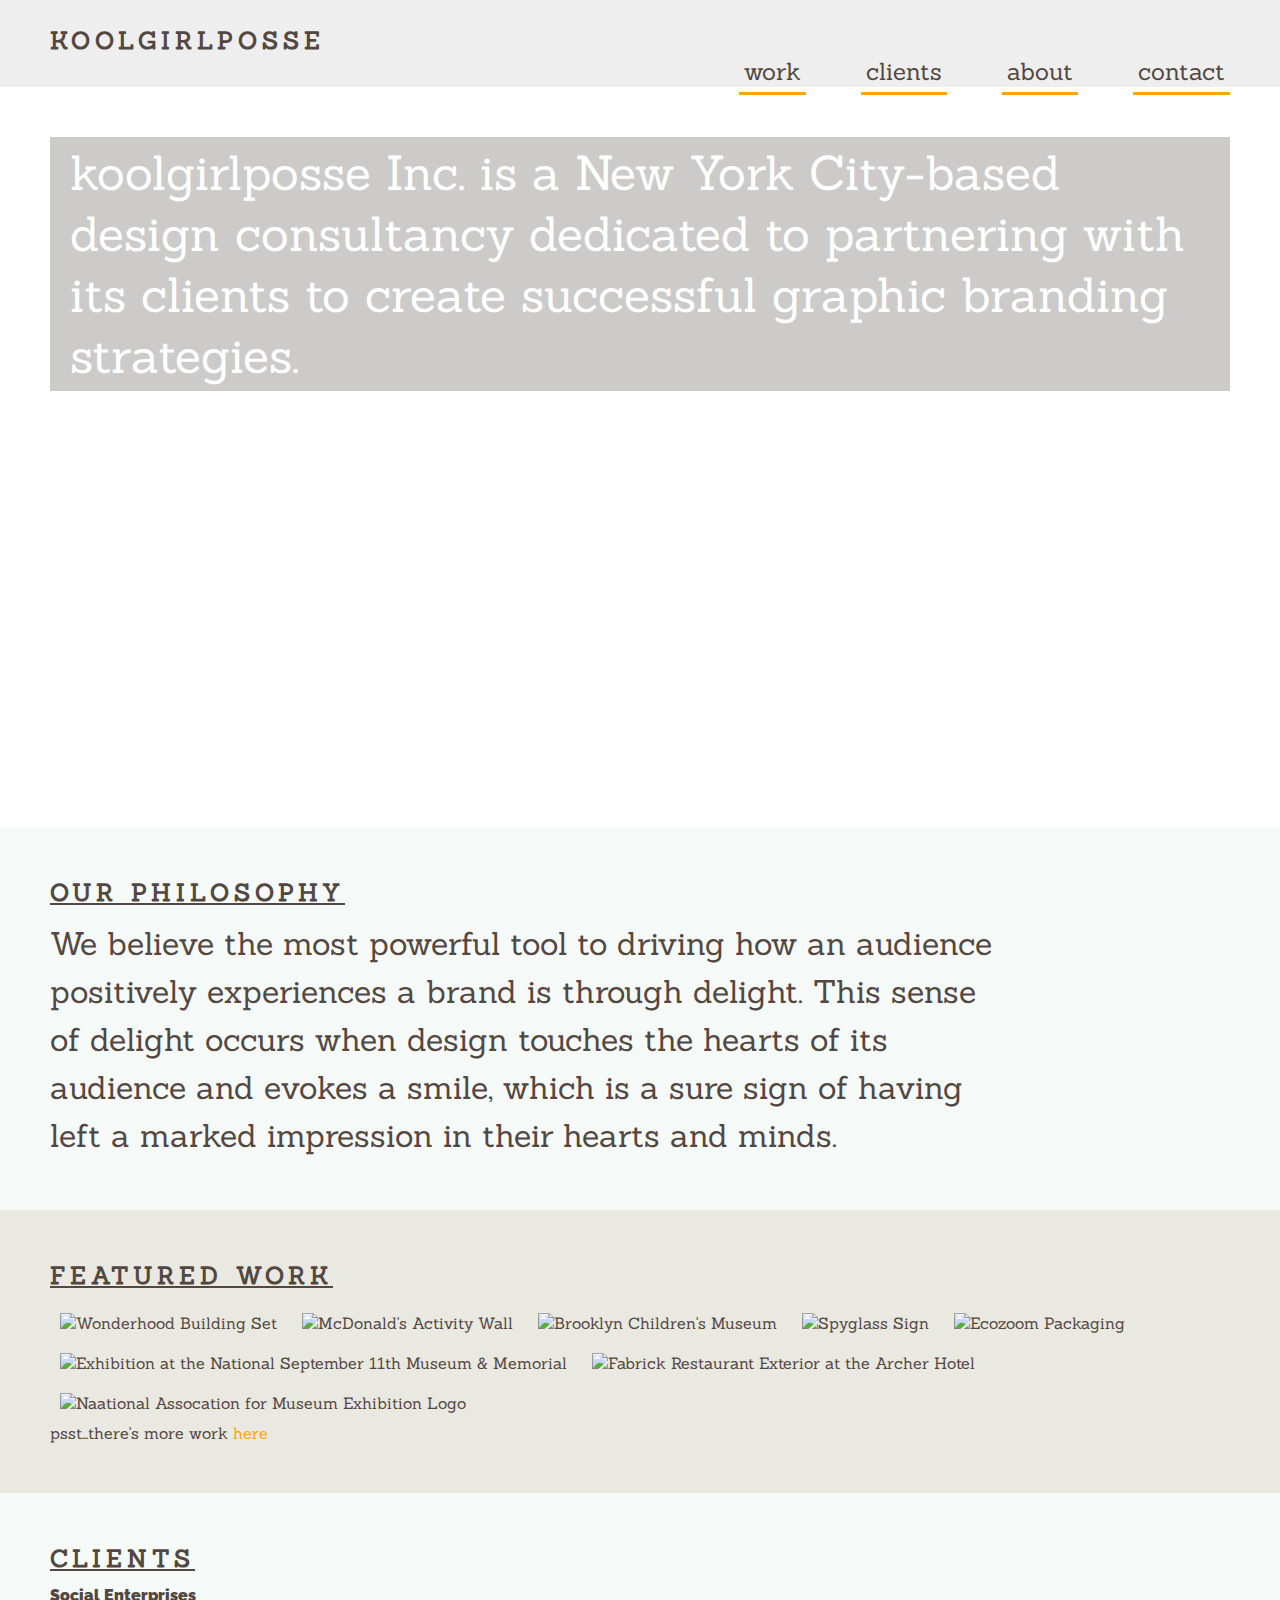
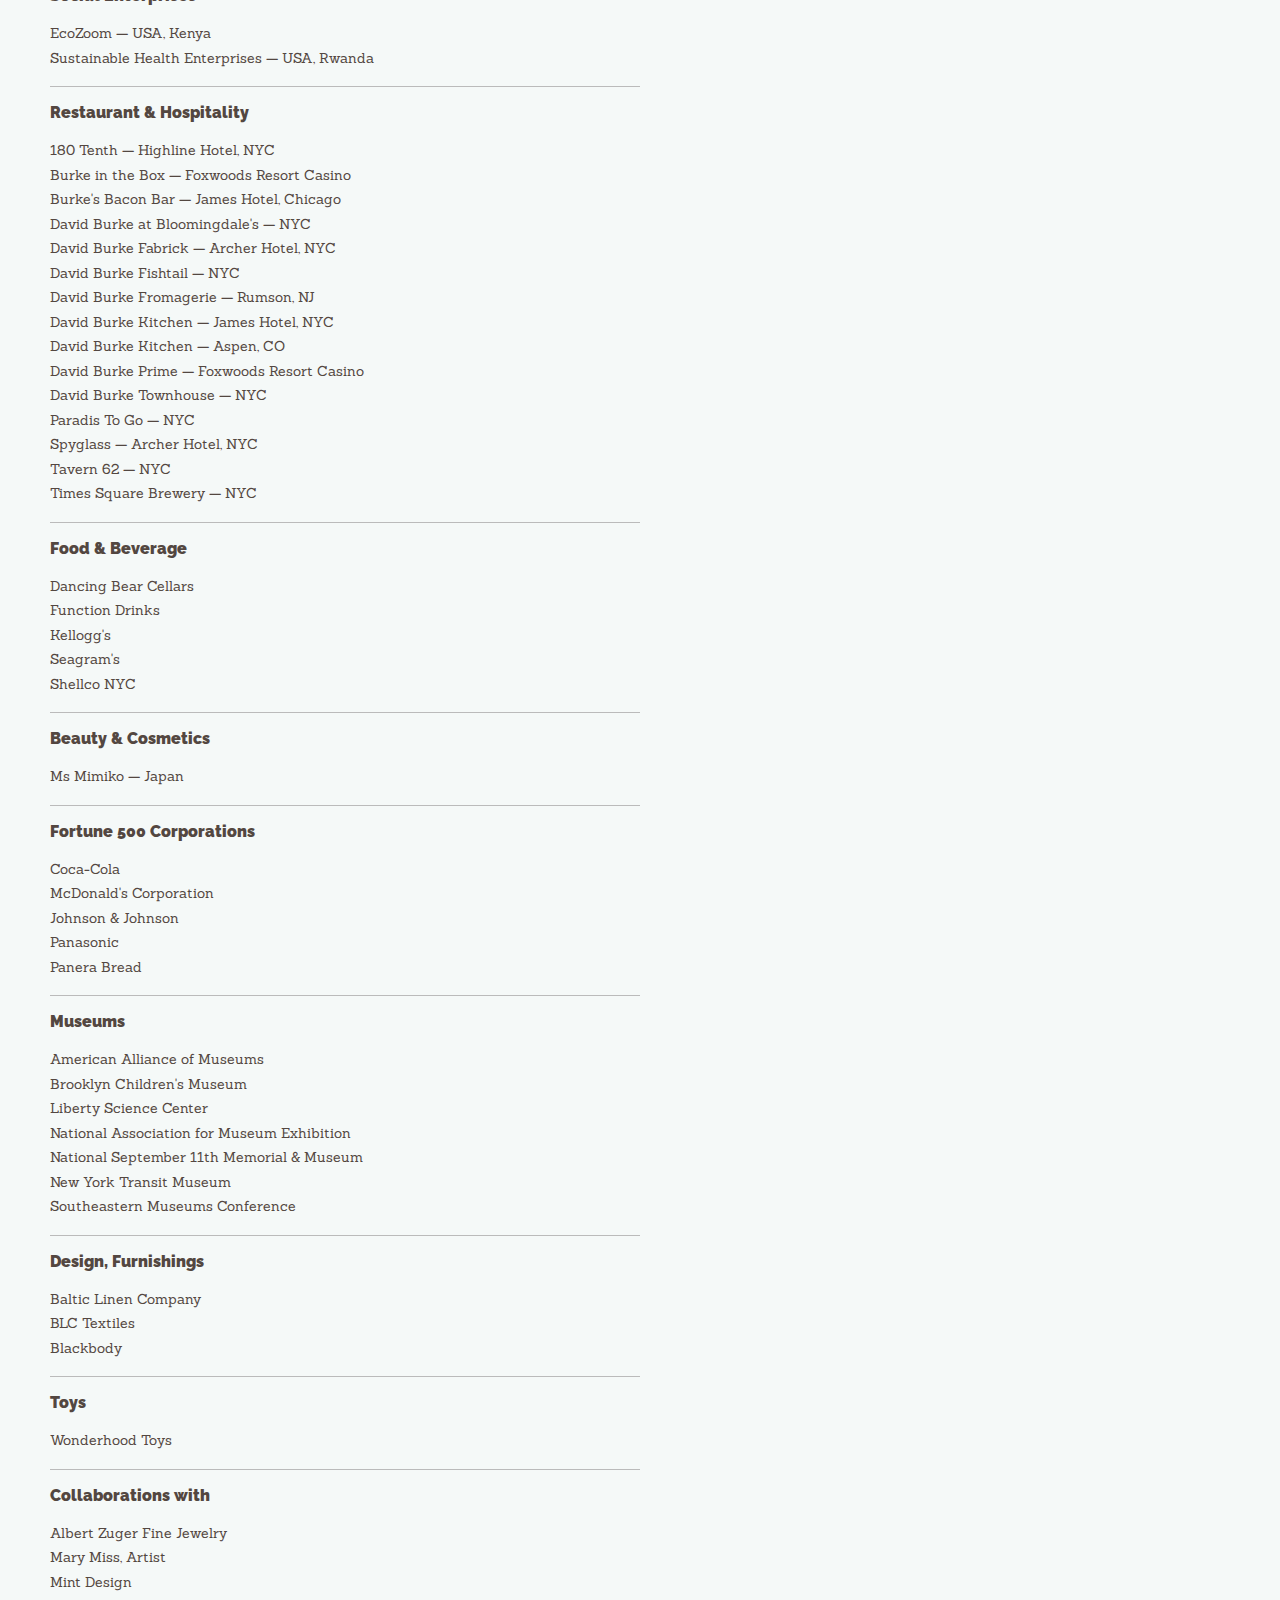
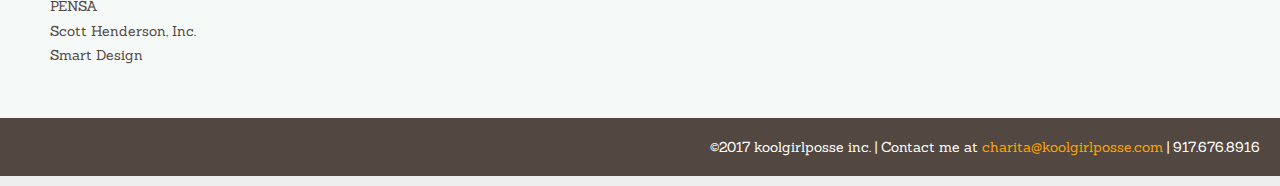
==== unit_4/index.html @ 635bf7ba "Unit Four Upload" ====
<!DOCTYPE html>
<html>

	<head>
		<link rel="stylesheet" type="text/css" href="css/style.css">
		<title>koolgirlposse, a graphic design consultancy</title>
	</head>

	<body>
		<header>
			<p id="logotype">KOOLGIRLPOSSE</p>
			<nav>
				<a href="#">work</a>
				<a href="#">clients</a>
				<a href="#">about</a>
				<a href="#">contact</a>
			</nav>
		</header>

		<section id="hero">
			<h1>koolgirlposse Inc. is a New York City-based design consultancy dedicated to partnering with its clients to create successful graphic branding strategies.</h1>
		</section>

		<section class="wordbg">
			<h2> Our Philosophy</h2>
			<p class="message">We believe the most powerful tool to driving how an audience positively experiences a brand is through delight. This sense of delight occurs when design touches the hearts of its audience and evokes a smile, which is a sure sign of having left a marked impression in their hearts and minds.</p>
		</section>

		<section class="imagebg">
			<h2>Featured Work</h2>
			<img src="http://www.koolgirlposse.com/wp-content/uploads/2017/10/Wonderhood_PetPlace_Back-1024x682.jpg" alt="Wonderhood Building Set" title="Wonderhood Pet Place" class="thumb">
			<img src="http://www.koolgirlposse.com/wp-content/uploads/2015/04/MCD_ActivityWall_FeaturedImage-220x170.jpg" alt="McDonald's Activity Wall" title="McDonald's Activity Wall" class="thumb">
			<img src="http://www.koolgirlposse.com/wp-content/uploads/2015/04/BCM_Title-220x170.jpg" alt="Brooklyn Children's Museum" title="World Brooklyn at the Brooklyn Children's Museum" class="thumb">
			<img src="http://www.koolgirlposse.com/wp-content/uploads/2015/04/Spyglass_FeaturedImage_Sign-220x170.jpg" alt="Spyglass Sign" title="Spyglass at the Archer Hotel" class="thumb">
			<img src="http://www.koolgirlposse.com/wp-content/uploads/2015/04/EcoZoom_FeaturedImage-220x170.jpg" class="thumb" alt="Ecozoom Packaging" title="Ecozoom Branding & Packaging">
			<img src="http://www.koolgirlposse.com/wp-content/uploads/2017/10/JL_HE3EXIT_02-220x170.jpg" class="thumb" alt="Exhibition at the National September 11th Museum & Memorial" title="National September 11th Museum & Memorial">
			<img src="http://www.koolgirlposse.com/wp-content/uploads/2015/04/FabrickFacade-220x170.jpg" class="thumb" alt="Fabrick Restaurant Exterior at the Archer Hotel" title="Fabrick at the Archer Hotel">
			<img src="http://www.koolgirlposse.com/wp-content/uploads/2017/10/NAME_LogoLockup-220x170.png" class="thumb" alt="Naational Assocation for Museum Exhibition Logo" title="NAME Logo">
			<p>psst...there's more work <a href="#">here</a></p>
		</section>	

		<section class="wordbg">
			<h2>Clients</h2>
			<h3>Social Enterprises</h3>
			<li>EcoZoom &#8212; USA, Kenya</li>
			<li>Sustainable Health Enterprises &#8212; USA, Rwanda</li>
			<hr>
			<h3>Restaurant & Hospitality</h3>
			<li>180 Tenth &#8212; Highline Hotel, NYC</li>
			<li>Burke in the Box &#8212; Foxwoods Resort Casino</li>
			<li>Burke's Bacon Bar &#8212; James Hotel, Chicago</li>
			<li>David Burke at Bloomingdale's &#8212; NYC</li>
			<li>David Burke Fabrick &#8212; Archer Hotel, NYC</li>
			<li>David Burke Fishtail &#8212; NYC</li>
			<li>David Burke Fromagerie &#8212; Rumson, NJ</li>
			<li>David Burke Kitchen &#8212; James Hotel, NYC</li>
			<li>David Burke Kitchen &#8212; Aspen, CO</li>
			<li>David Burke Prime &#8212; Foxwoods Resort Casino</li>
			<li>David Burke Townhouse &#8212; NYC</li>
			<li>Paradis To Go &#8212; NYC</li>
			<li>Spyglass &#8212; Archer Hotel, NYC</li>
			<li>Tavern 62 &#8212; NYC</li>
			<li>Times Square Brewery &#8212; NYC</li>
			<hr>
			<h3>Food & Beverage</h3>
			<li>Dancing Bear Cellars</li>
			<li>Function Drinks</li>
			<li>Kellogg's</li>
			<li>Seagram's</li>
			<li>Shellco NYC</li>
			<hr>
			<h3>Beauty & Cosmetics</h3>
			<li>Ms Mimiko &#8212; Japan</li>
			<hr>
			<h3>Fortune 500 Corporations</h3>
			<li>Coca-Cola</li>
			<li>McDonald's Corporation</li>
			<li>Johnson & Johnson</li>
			<li>Panasonic</li>
			<li>Panera Bread</li>
			<hr>
			<h3>Museums</h3>
			<li>American Alliance of Museums</li>
			<li>Brooklyn Children's Museum</li>
			<li>Liberty Science Center</li>
			<li>National Association for Museum Exhibition</li>
			<li>National September 11th Memorial & Museum</li>
			<li>New York Transit Museum</li>
			<li>Southeastern Museums Conference</li>
			<hr>
			<h3>Design, Furnishings</h3>
			<li>Baltic Linen Company</li>
			<li>BLC Textiles</li>
			<li>Blackbody</li>
			<hr>
			<h3>Toys</h3>
			<li>Wonderhood Toys</li>
			<hr>
			<h3>Collaborations with</h3>
			<li>Albert Zuger Fine Jewelry</li>
			<li>Mary Miss, Artist</li>
			<li>Mint Design</li>
			<li>PENSA</li>
			<li>Scott Henderson, Inc.</li>
			<li>Smart Design</li>
		</section>

		<footer>
			©2017 koolgirlposse inc. | Contact me at <a href="mailto:charita@koolgirlposse.com?subject=Hello">charita@koolgirlposse.com</a> | 917.676.8916
		</footer>		

	</body>
</html>
---- unit_4/css/style.css ----
@import url('https://fonts.googleapis.com/css?family=Sanchez');
@import url('https://fonts.googleapis.com/css?family=Nunito+Sans');
@import url('https://fonts.googleapis.com/css?family=Raleway');



* {
	padding: 0;
	margin: 0;
}

body {
	font-family: 'Sanchez', serif;
	font-size: 16px;
	color: #534741;
	background-color: #eeeeee;
}

header {
	margin-left: 50px;
	margin-top: 25px;
}

nav {
	text-align: right;

}

nav a {
	color: #534741;
	margin-right: 50px;
	font-size: 1.5em;
	text-transform: lowercase;
	padding: 5px;
/*	background-color: white;
*/	border-bottom: 3px solid orange;
}

a {
	text-decoration: none;
	color: orange;
}	

section {
	padding: 50px;
}

footer {
	background-color: #534741;
	padding: 20px;
	margin-bottom: 10px;
	color: #fff;
	font-weight: 200;
	font-size: 14px;
	text-align: right;
}

h1 {
/*	header overlay on image*/
	font-size: 3em;
	color: white;
	font-weight: 100;
	background-color: rgba(53,47,41,.25);
	text-align: left;
	padding: 5px 20px;
}

h2 {
/*	underlined subheads*/
	font-family: 'Sanchez', serif;
	font-size: 1.5em;
	font-weight: 900;
	text-transform: uppercase;
	text-decoration: underline;
	letter-spacing: 5px;/*
	border-bottom: 5px solid #000;*/
	margin-bottom: 12px;
}

h3 {
/*	client categories*/
	font-family: 'Raleway', sans-serif;
	font-size: 1em;
	font-weight: 900;
	padding-bottom: 1em;
}

li {
	font-size: 14px;
	list-style: none;
	line-height: 1.75em;
}

hr {
	width: 50%;
	border: none;
	height: 1px;
	background-color: #bbb;
	margin: 1em 0;
}

#logotype {
	font-size: 1.5em;
	font-weight: 900;
	letter-spacing: 5px;
}

#hero {
	background: url(http://www.koolgirlposse.com/wp-content/uploads/2017/10/Wonderhood_PetPlace_Back-1024x682.jpg) no-repeat center center scroll;
	background-size: 100%;
	height: 40em;
	background-color: #fff;
}

.message {
	font-size: 2em;
	font-weight: 100;
	line-height: 1.5em;
	width: 30em ;
}

.wordbg {
	background-color: #F5F9F8;
}

.imagebg {
	background-color: #E9E8E1;
}

.thumb {
	width: 200px;
	height: 200px;
	margin: 10px;
}
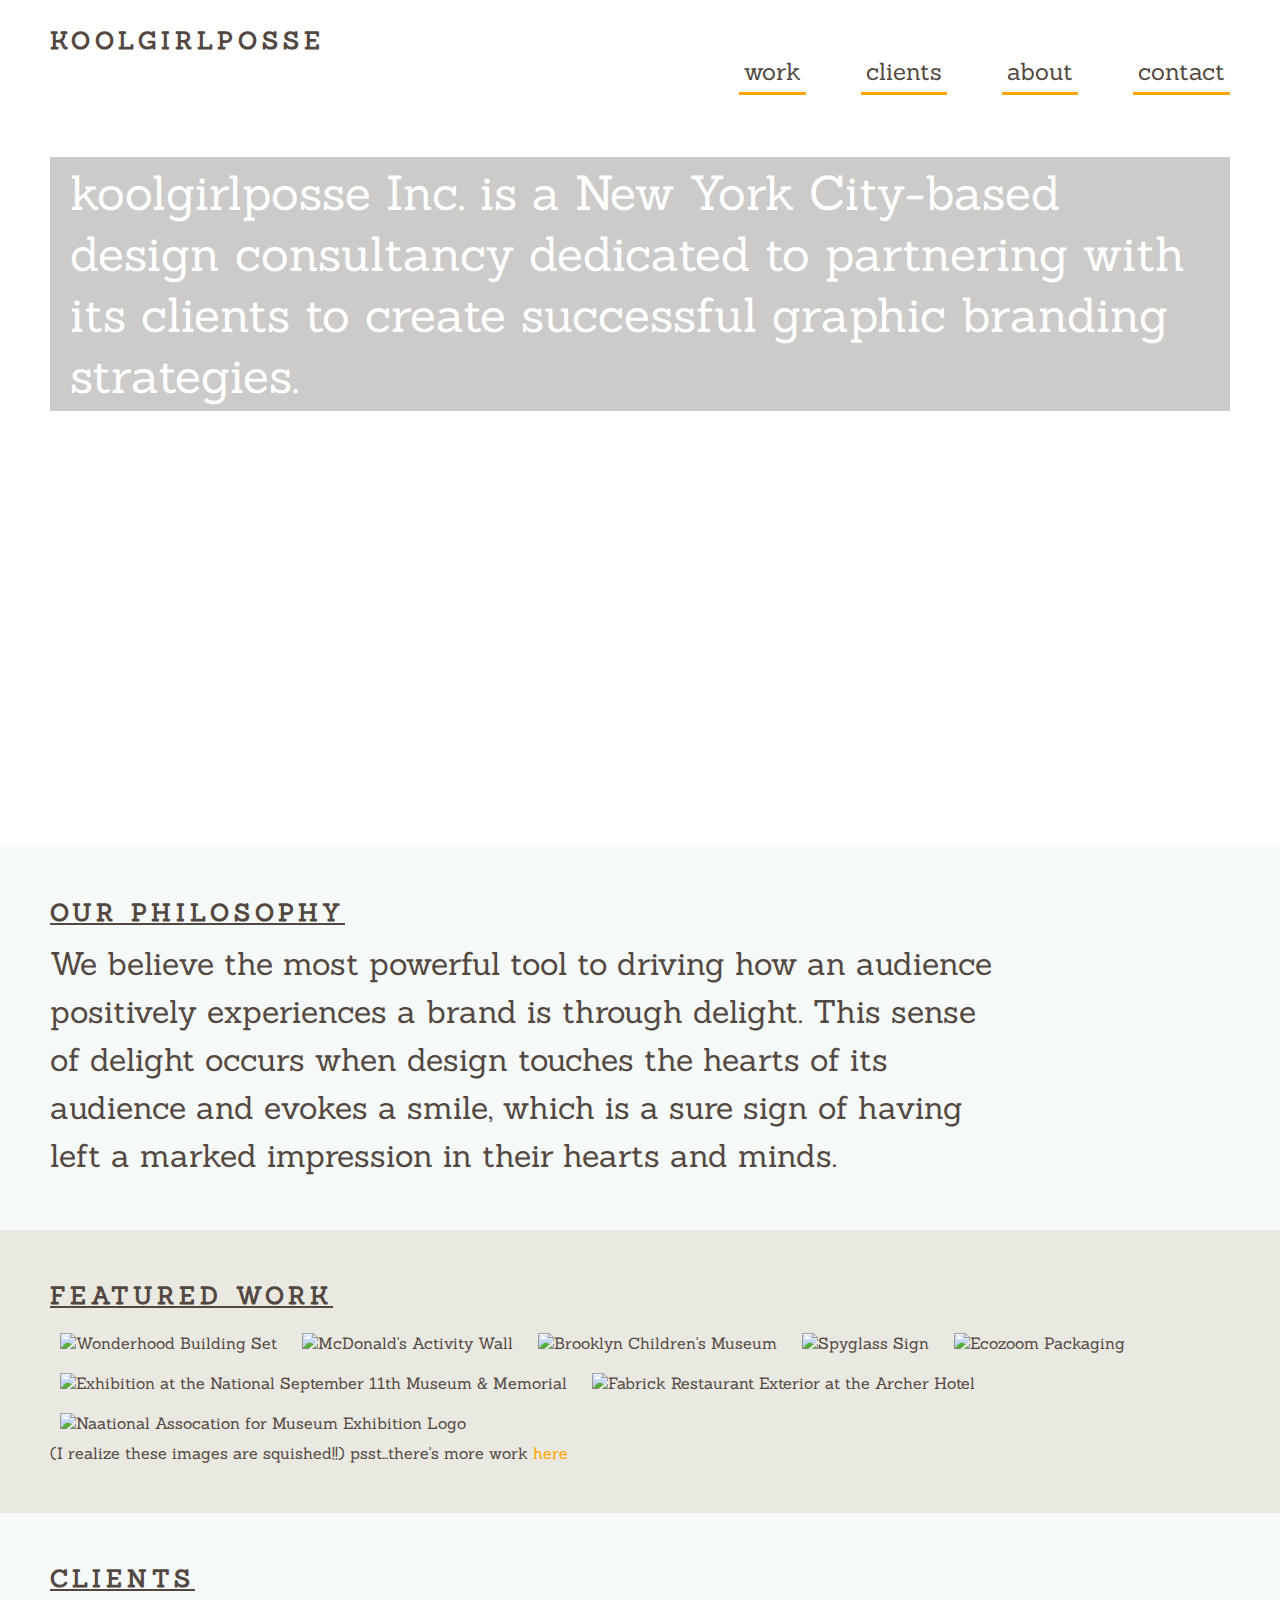
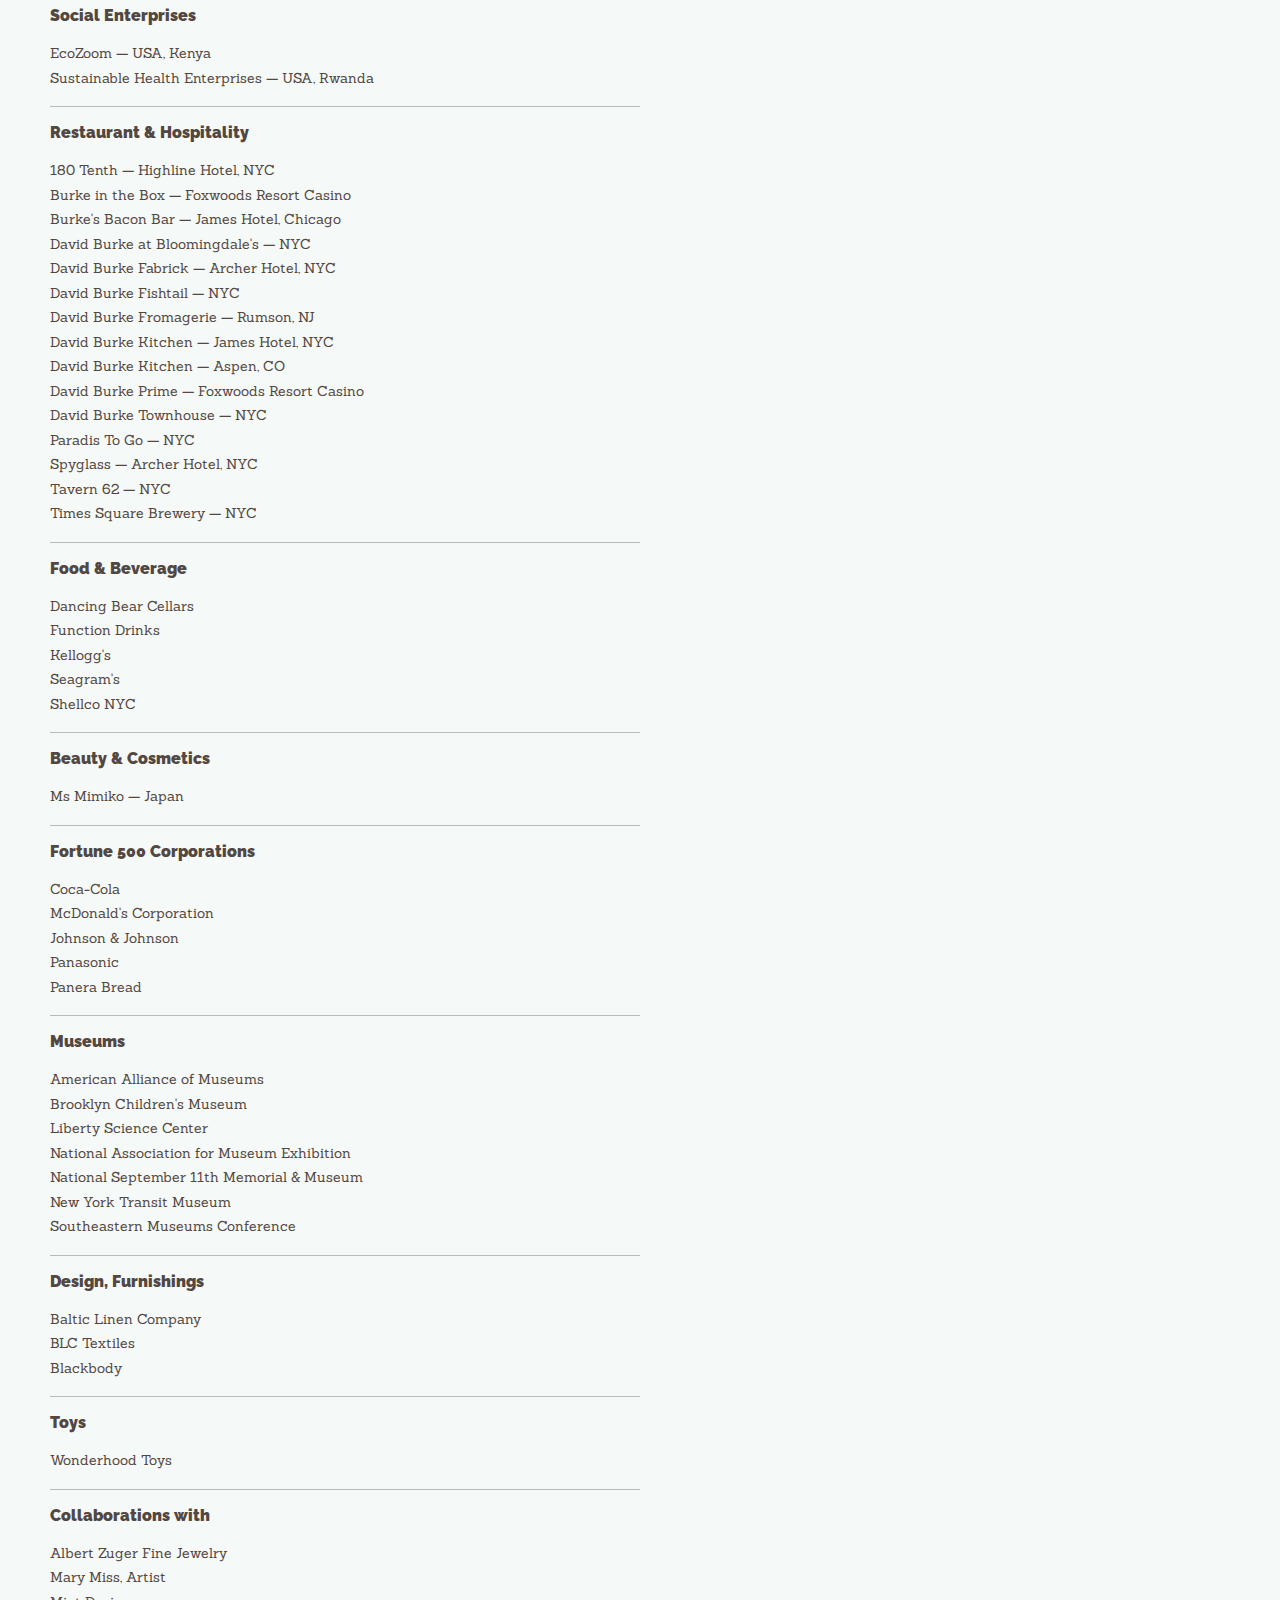
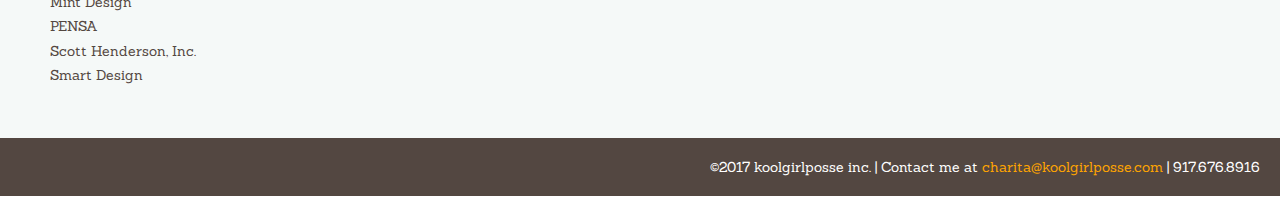
==== commit d2eb49a3: "New Update" ====
--- a/unit_4/index.html
+++ b/unit_4/index.html
@@ -36,7 +36,7 @@
 			<img src="http://www.koolgirlposse.com/wp-content/uploads/2017/10/JL_HE3EXIT_02-220x170.jpg" class="thumb" alt="Exhibition at the National September 11th Museum & Memorial" title="National September 11th Museum & Memorial">
 			<img src="http://www.koolgirlposse.com/wp-content/uploads/2015/04/FabrickFacade-220x170.jpg" class="thumb" alt="Fabrick Restaurant Exterior at the Archer Hotel" title="Fabrick at the Archer Hotel">
 			<img src="http://www.koolgirlposse.com/wp-content/uploads/2017/10/NAME_LogoLockup-220x170.png" class="thumb" alt="Naational Assocation for Museum Exhibition Logo" title="NAME Logo">
-			<p>psst...there's more work <a href="#">here</a></p>
+			<p>(I realize these images are squished!!) psst...there's more work <a href="#">here</a></p>
 		</section>	
 
 		<section class="wordbg">
--- a/unit_4/css/style.css
+++ b/unit_4/css/style.css
@@ -13,7 +13,7 @@
 	font-family: 'Sanchez', serif;
 	font-size: 16px;
 	color: #534741;
-	background-color: #eeeeee;
+	background-color: #fff;
 }
 
 header {
@@ -23,7 +23,7 @@
 
 nav {
 	text-align: right;
-
+	margin-bottom: 20px; 
 }
 
 nav a {
@@ -106,7 +106,8 @@
 }
 
 #hero {
-	background: url(http://www.koolgirlposse.com/wp-content/uploads/2017/10/Wonderhood_PetPlace_Back-1024x682.jpg) no-repeat center center scroll;
+/*	background: url(http://www.koolgirlposse.com/wp-content/uploads/2017/10/Wonderhood_PetPlace_Back-1024x682.jpg) no-repeat center center scroll; */	
+	background: url(http://www.koolgirlposse.com/wp-content/uploads/2014/09/SpyglassSign2.jpg) no-repeat center center scroll;
 	background-size: 100%;
 	height: 40em;
 	background-color: #fff;
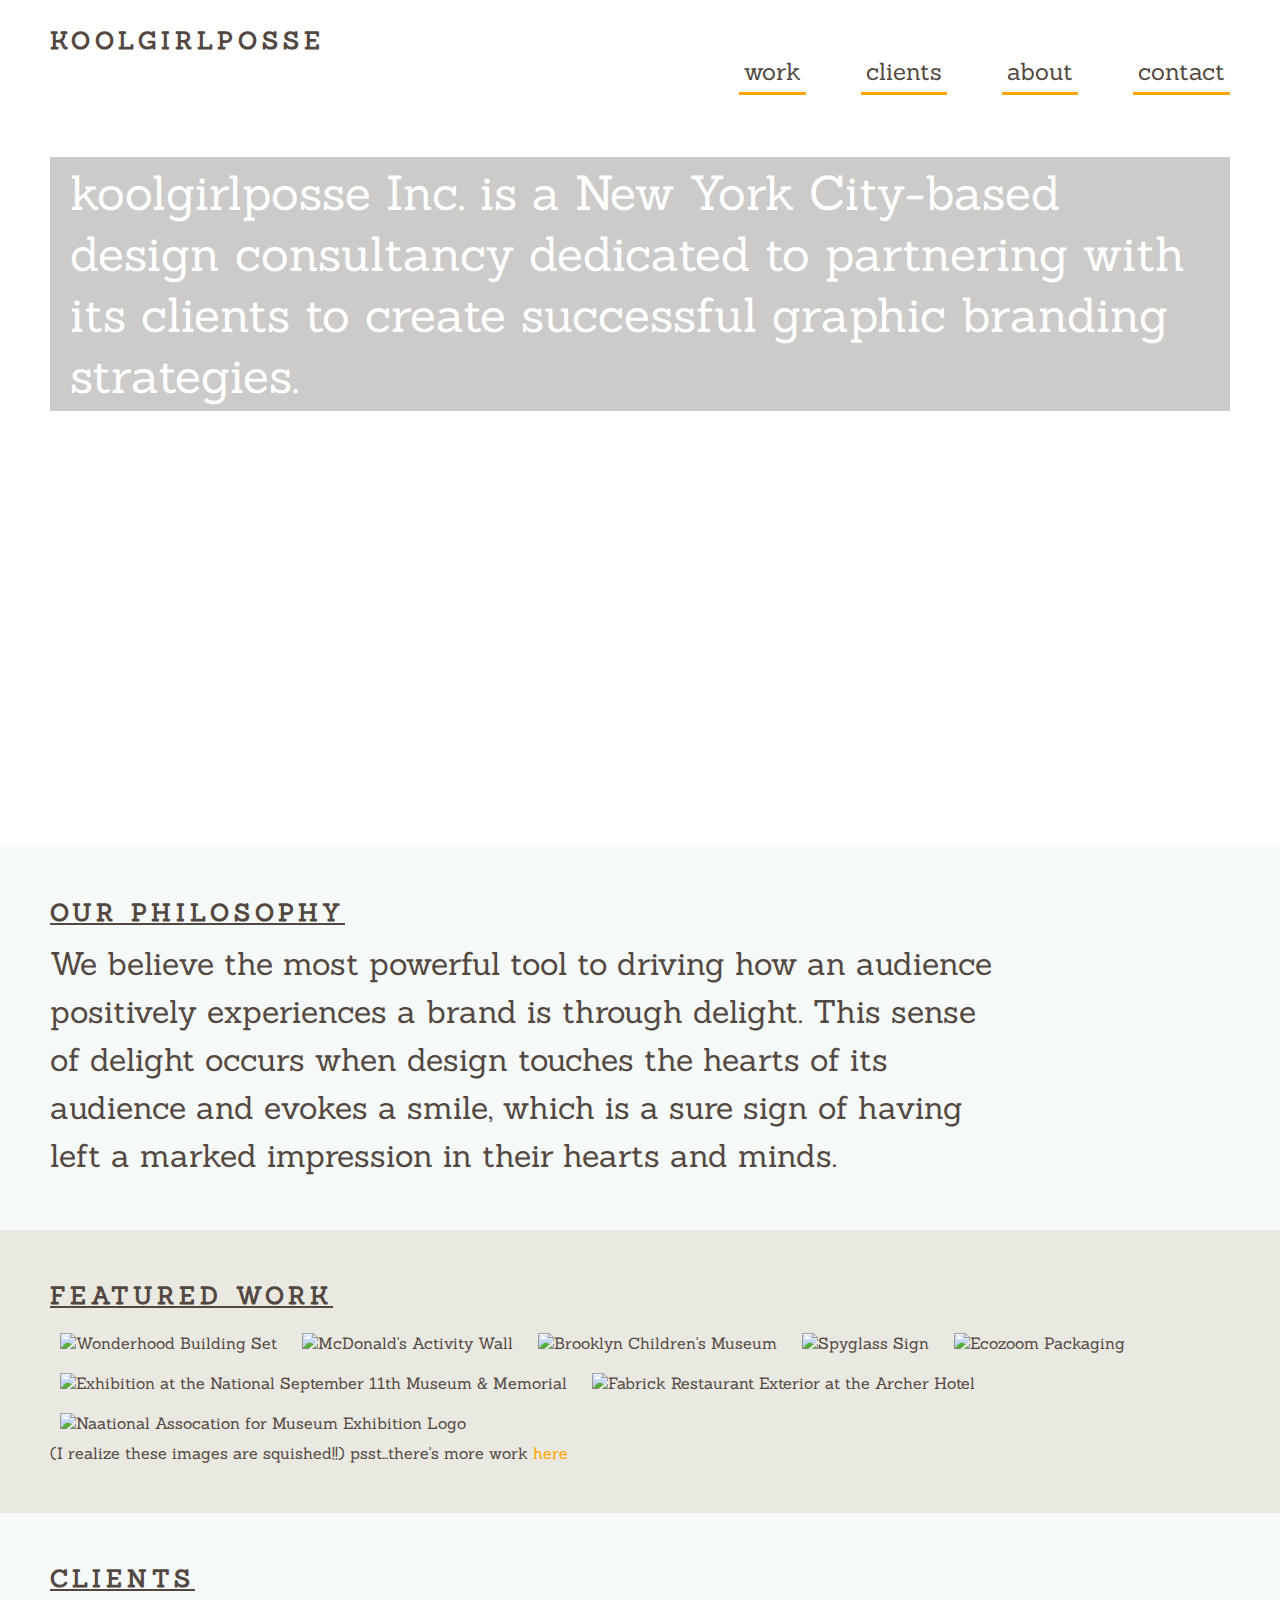
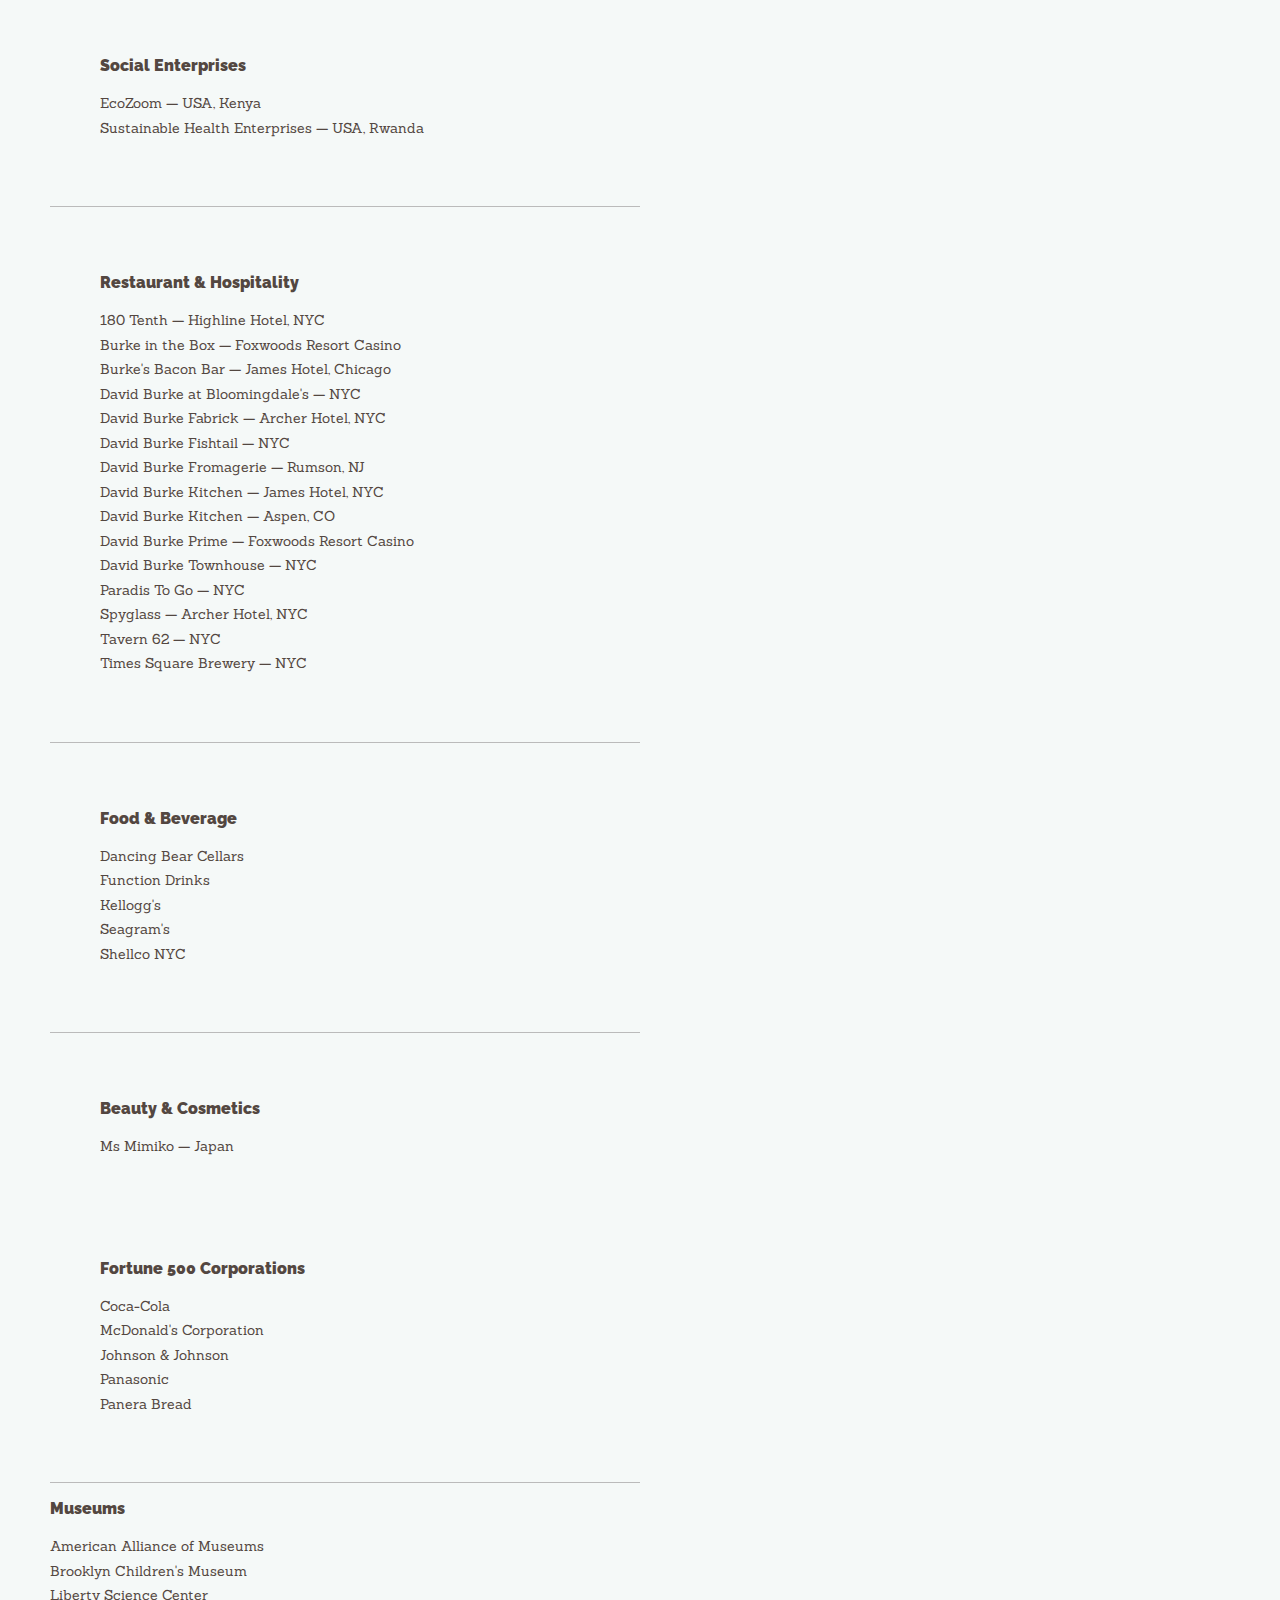
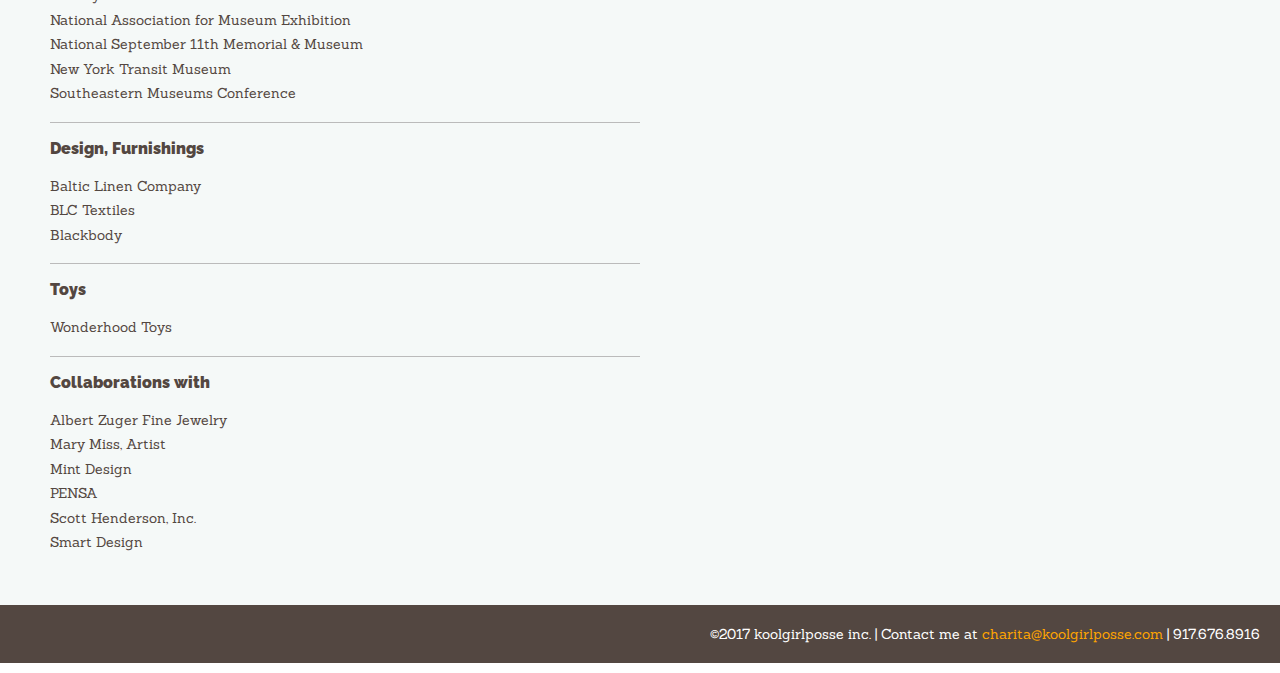
==== commit b35829af: "Update index.html" ====
--- a/unit_4/index.html
+++ b/unit_4/index.html
@@ -41,43 +41,62 @@
 
 		<section class="wordbg">
 			<h2>Clients</h2>
-			<h3>Social Enterprises</h3>
-			<li>EcoZoom &#8212; USA, Kenya</li>
-			<li>Sustainable Health Enterprises &#8212; USA, Rwanda</li>
+			<section>
+				<h3>Social Enterprises</h3>
+				<ul>
+					<li>EcoZoom &#8212; USA, Kenya</li>
+					<li>Sustainable Health Enterprises &#8212; USA, Rwanda</li>
+				</ul>
+			</section>
 			<hr>
-			<h3>Restaurant & Hospitality</h3>
-			<li>180 Tenth &#8212; Highline Hotel, NYC</li>
-			<li>Burke in the Box &#8212; Foxwoods Resort Casino</li>
-			<li>Burke's Bacon Bar &#8212; James Hotel, Chicago</li>
-			<li>David Burke at Bloomingdale's &#8212; NYC</li>
-			<li>David Burke Fabrick &#8212; Archer Hotel, NYC</li>
-			<li>David Burke Fishtail &#8212; NYC</li>
-			<li>David Burke Fromagerie &#8212; Rumson, NJ</li>
-			<li>David Burke Kitchen &#8212; James Hotel, NYC</li>
-			<li>David Burke Kitchen &#8212; Aspen, CO</li>
-			<li>David Burke Prime &#8212; Foxwoods Resort Casino</li>
-			<li>David Burke Townhouse &#8212; NYC</li>
-			<li>Paradis To Go &#8212; NYC</li>
-			<li>Spyglass &#8212; Archer Hotel, NYC</li>
-			<li>Tavern 62 &#8212; NYC</li>
-			<li>Times Square Brewery &#8212; NYC</li>
+			<section>
+				<h3>Restaurant & Hospitality</h3>
+				<ul>
+					<li>180 Tenth &#8212; Highline Hotel, NYC</li>
+					<li>Burke in the Box &#8212; Foxwoods Resort Casino</li>
+					<li>Burke's Bacon Bar &#8212; James Hotel, Chicago</li>
+					<li>David Burke at Bloomingdale's &#8212; NYC</li>
+					<li>David Burke Fabrick &#8212; Archer Hotel, NYC</li>
+					<li>David Burke Fishtail &#8212; NYC</li>
+					<li>David Burke Fromagerie &#8212; Rumson, NJ</li>
+					<li>David Burke Kitchen &#8212; James Hotel, NYC</li>
+					<li>David Burke Kitchen &#8212; Aspen, CO</li>
+					<li>David Burke Prime &#8212; Foxwoods Resort Casino</li>
+					<li>David Burke Townhouse &#8212; NYC</li>
+					<li>Paradis To Go &#8212; NYC</li>
+					<li>Spyglass &#8212; Archer Hotel, NYC</li>
+					<li>Tavern 62 &#8212; NYC</li>
+					<li>Times Square Brewery &#8212; NYC</li>
+				</ul>
+			</section>
 			<hr>
-			<h3>Food & Beverage</h3>
-			<li>Dancing Bear Cellars</li>
-			<li>Function Drinks</li>
-			<li>Kellogg's</li>
-			<li>Seagram's</li>
-			<li>Shellco NYC</li>
+			<section>
+				<h3>Food & Beverage</h3>
+				<ul>
+					<li>Dancing Bear Cellars</li>
+					<li>Function Drinks</li>
+					<li>Kellogg's</li>
+					<li>Seagram's</li>
+					<li>Shellco NYC</li>
+				</ul>
+			</section>
 			<hr>
-			<h3>Beauty & Cosmetics</h3>
-			<li>Ms Mimiko &#8212; Japan</li>
-			<hr>
-			<h3>Fortune 500 Corporations</h3>
-			<li>Coca-Cola</li>
-			<li>McDonald's Corporation</li>
-			<li>Johnson & Johnson</li>
-			<li>Panasonic</li>
-			<li>Panera Bread</li>
+			<section>
+				<h3>Beauty & Cosmetics</h3>
+				<ul>
+					<li>Ms Mimiko &#8212; Japan</li>
+				</ul>
+			</section>
+			<section>
+				<h3>Fortune 500 Corporations</h3>
+				<ul>
+					<li>Coca-Cola</li>
+					<li>McDonald's Corporation</li>
+					<li>Johnson & Johnson</li>
+					<li>Panasonic</li>
+					<li>Panera Bread</li>
+				</ul>
+			</section>
 			<hr>
 			<h3>Museums</h3>
 			<li>American Alliance of Museums</li>
@@ -106,8 +125,7 @@
 		</section>
 
 		<footer>
-			©2017 koolgirlposse inc. | Contact me at <a href="mailto:charita@koolgirlposse.com?subject=Hello">charita@koolgirlposse.com</a> | 917.676.8916
+			<p>©2017 koolgirlposse inc. | Contact me at <a href="mailto:charita@koolgirlposse.com?subject=Hello">charita@koolgirlposse.com</a> | 917.676.8916</p>
 		</footer>		
-
 	</body>
-</html>+</html>
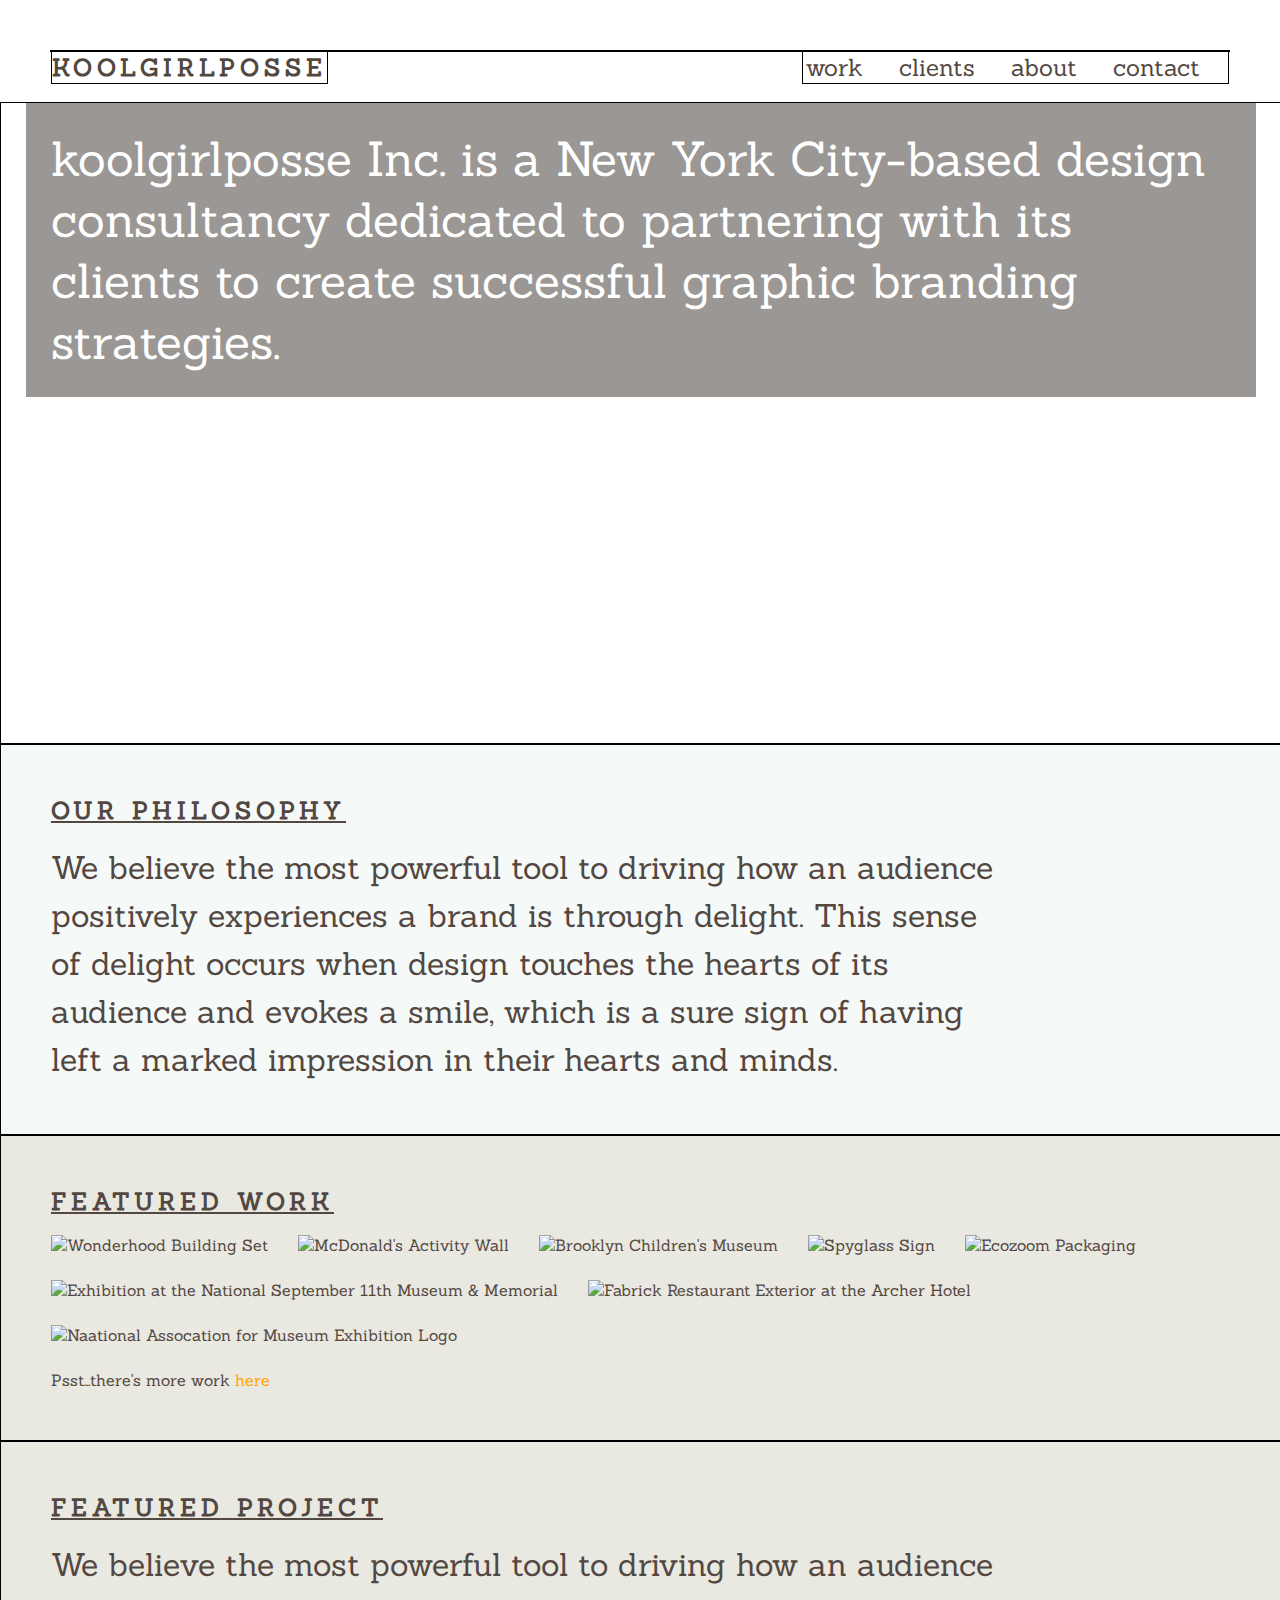
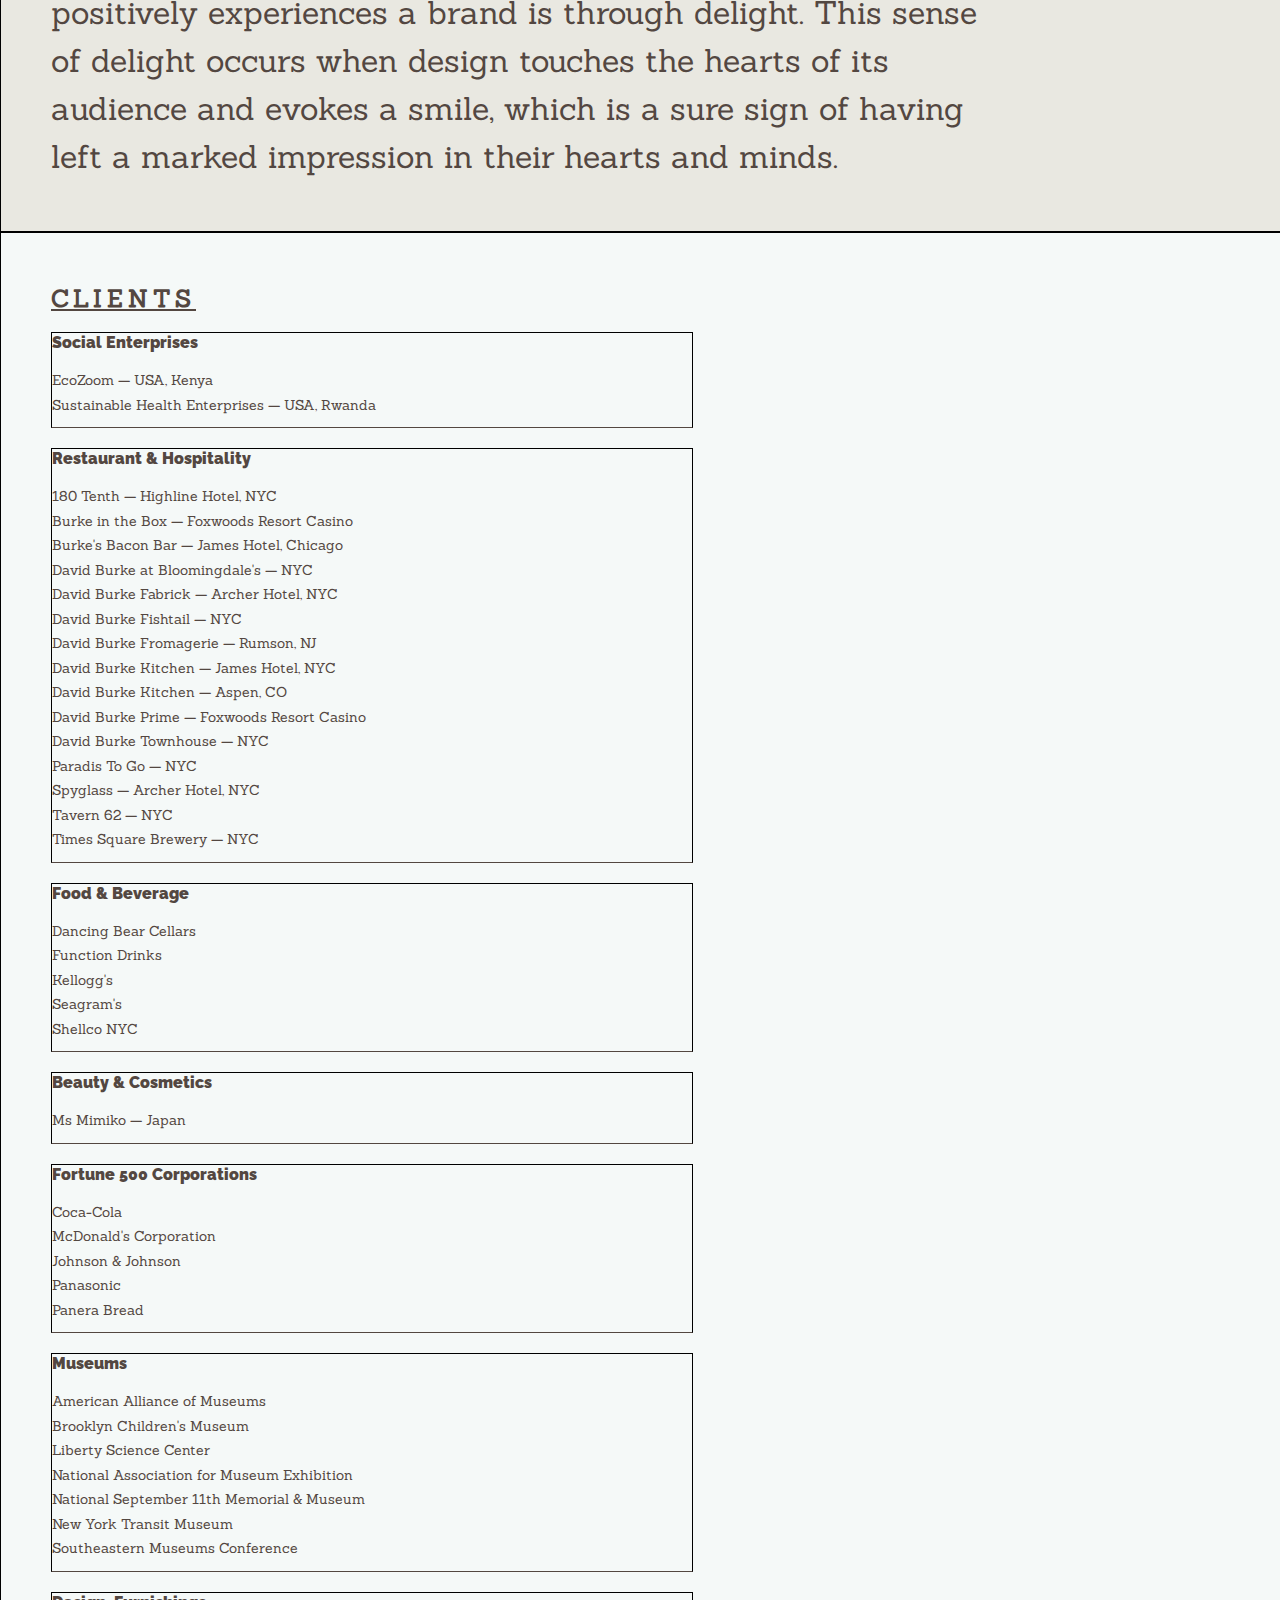
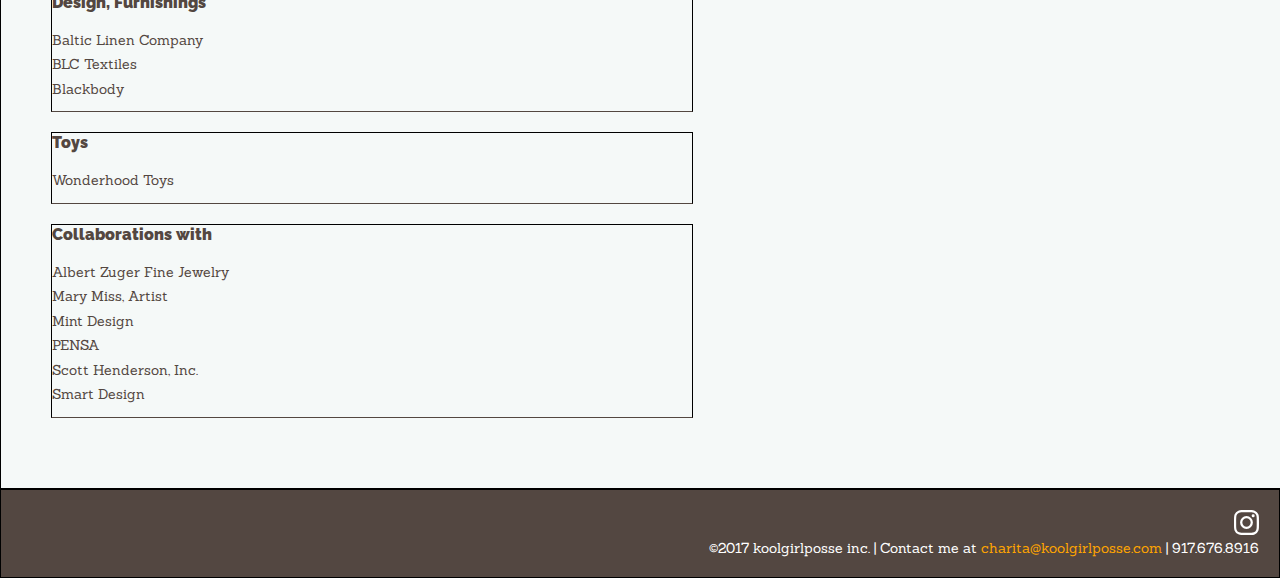
==== commit ce837ba2: "New Updates to Unit 5" ====
--- a/unit_4/index.html
+++ b/unit_4/index.html
@@ -16,6 +16,8 @@
 				<a href="#">contact</a>
 			</nav>
 		</header>
+
+		<main>
 
 		<section id="hero">
 			<h1>koolgirlposse Inc. is a New York City-based design consultancy dedicated to partnering with its clients to create successful graphic branding strategies.</h1>
@@ -36,21 +38,26 @@
 			<img src="http://www.koolgirlposse.com/wp-content/uploads/2017/10/JL_HE3EXIT_02-220x170.jpg" class="thumb" alt="Exhibition at the National September 11th Museum & Memorial" title="National September 11th Museum & Memorial">
 			<img src="http://www.koolgirlposse.com/wp-content/uploads/2015/04/FabrickFacade-220x170.jpg" class="thumb" alt="Fabrick Restaurant Exterior at the Archer Hotel" title="Fabrick at the Archer Hotel">
 			<img src="http://www.koolgirlposse.com/wp-content/uploads/2017/10/NAME_LogoLockup-220x170.png" class="thumb" alt="Naational Assocation for Museum Exhibition Logo" title="NAME Logo">
-			<p>(I realize these images are squished!!) psst...there's more work <a href="#">here</a></p>
+			<p>Psst...there's more work <a href="#">here</a></p>
 		</section>	
+
+		<section class="projectbg">
+			<h2> Featured Project</h2>
+			<p class="message">We believe the most powerful tool to driving how an audience positively experiences a brand is through delight. This sense of delight occurs when design touches the hearts of its audience and evokes a smile, which is a sure sign of having left a marked impression in their hearts and minds.</p>
+		</section>
 
 		<section class="wordbg">
 			<h2>Clients</h2>
-			<section>
+			<section class="clients">
 				<h3>Social Enterprises</h3>
 				<ul>
 					<li>EcoZoom &#8212; USA, Kenya</li>
 					<li>Sustainable Health Enterprises &#8212; USA, Rwanda</li>
 				</ul>
 			</section>
-			<hr>
-			<section>
-				<h3>Restaurant & Hospitality</h3>
+			
+			<section class="clients">
+				<h3>Restaurant &amp; Hospitality</h3>
 				<ul>
 					<li>180 Tenth &#8212; Highline Hotel, NYC</li>
 					<li>Burke in the Box &#8212; Foxwoods Resort Casino</li>
@@ -69,9 +76,9 @@
 					<li>Times Square Brewery &#8212; NYC</li>
 				</ul>
 			</section>
-			<hr>
-			<section>
-				<h3>Food & Beverage</h3>
+			
+			<section class="clients">
+				<h3>Food &amp; Beverage</h3>
 				<ul>
 					<li>Dancing Bear Cellars</li>
 					<li>Function Drinks</li>
@@ -80,14 +87,15 @@
 					<li>Shellco NYC</li>
 				</ul>
 			</section>
-			<hr>
-			<section>
-				<h3>Beauty & Cosmetics</h3>
+			
+			<section class="clients">
+				<h3>Beauty &amp; Cosmetics</h3>
 				<ul>
 					<li>Ms Mimiko &#8212; Japan</li>
 				</ul>
 			</section>
-			<section>
+
+			<section class="clients">
 				<h3>Fortune 500 Corporations</h3>
 				<ul>
 					<li>Coca-Cola</li>
@@ -97,35 +105,54 @@
 					<li>Panera Bread</li>
 				</ul>
 			</section>
-			<hr>
-			<h3>Museums</h3>
-			<li>American Alliance of Museums</li>
-			<li>Brooklyn Children's Museum</li>
-			<li>Liberty Science Center</li>
-			<li>National Association for Museum Exhibition</li>
-			<li>National September 11th Memorial & Museum</li>
-			<li>New York Transit Museum</li>
-			<li>Southeastern Museums Conference</li>
-			<hr>
-			<h3>Design, Furnishings</h3>
-			<li>Baltic Linen Company</li>
-			<li>BLC Textiles</li>
-			<li>Blackbody</li>
-			<hr>
-			<h3>Toys</h3>
-			<li>Wonderhood Toys</li>
-			<hr>
-			<h3>Collaborations with</h3>
-			<li>Albert Zuger Fine Jewelry</li>
-			<li>Mary Miss, Artist</li>
-			<li>Mint Design</li>
-			<li>PENSA</li>
-			<li>Scott Henderson, Inc.</li>
-			<li>Smart Design</li>
-		</section>
+			
+			<section class="clients">
+				<h3>Museums</h3>
+				<ul>
+					<li>American Alliance of Museums</li>
+					<li>Brooklyn Children's Museum</li>
+					<li>Liberty Science Center</li>
+					<li>National Association for Museum Exhibition</li>
+					<li>National September 11th Memorial & Museum</li>
+					<li>New York Transit Museum</li>
+					<li>Southeastern Museums Conference</li>
+				</ul>
+			</section>	
+
+			<section class="clients">
+				<h3>Design, Furnishings</h3>
+				<ul>
+					<li>Baltic Linen Company</li>
+					<li>BLC Textiles</li>
+					<li>Blackbody</li>
+				</ul>
+			</section>
+			
+			<section class="clients">
+				<h3>Toys</h3>
+				<ul>
+					<li>Wonderhood Toys</li>
+				</ul>
+			</section>
+			
+			<section class="clients">
+				<h3>Collaborations with</h3>
+				<ul>
+					<li>Albert Zuger Fine Jewelry</li>
+					<li>Mary Miss, Artist</li>
+					<li>Mint Design</li>
+					<li>PENSA</li>
+					<li>Scott Henderson, Inc.</li>
+					<li>Smart Design</li>
+				</ul>
+			</section>
+
+		</main>
 
 		<footer>
-			<p>©2017 koolgirlposse inc. | Contact me at <a href="mailto:charita@koolgirlposse.com?subject=Hello">charita@koolgirlposse.com</a> | 917.676.8916</p>
+			<img src="images/ig-logo.svg" width=25px>
+			<p>
+			©2017 koolgirlposse inc. | Contact me at <a href="mailto:charita@koolgirlposse.com?subject=Hello">charita@koolgirlposse.com</a> | 917.676.8916</p>
 		</footer>		
 	</body>
 </html>
--- a/unit_4/css/style.css
+++ b/unit_4/css/style.css
@@ -1,13 +1,12 @@
 @import url('https://fonts.googleapis.com/css?family=Sanchez');
-@import url('https://fonts.googleapis.com/css?family=Nunito+Sans');
 @import url('https://fonts.googleapis.com/css?family=Raleway');
-
 
 
 * {
 	padding: 0;
 	margin: 0;
-}
+/*	box-sizing: border-box;
+*/}
 
 body {
 	font-family: 'Sanchez', serif;
@@ -17,23 +16,30 @@
 }
 
 header {
-	margin-left: 50px;
-	margin-top: 25px;
+	margin: 50px 50px;
+	border: 1px black solid;
+/*	margin: 25px 50px;*/
 }
 
 nav {
 	text-align: right;
-	margin-bottom: 20px; 
+	margin-bottom: 20px;
+	float: right;
+	border: 1px solid black;
 }
 
 nav a {
 	color: #534741;
-	margin-right: 50px;
+	margin-right: 25px;
 	font-size: 1.5em;
 	text-transform: lowercase;
-	padding: 5px;
-/*	background-color: white;
-*/	border-bottom: 3px solid orange;
+	padding: 3px;
+	text-align: right;
+}
+
+nav a:hover {
+	border-bottom: 3px solid orange;
+	color: orange;
 }
 
 a {
@@ -42,43 +48,43 @@
 }	
 
 section {
-	padding: 50px;
+	width: 100%;
+	border: 1px solid black;
 }
 
 footer {
 	background-color: #534741;
 	padding: 20px;
-	margin-bottom: 10px;
+/*	margin-bottom: 10px;*/
 	color: #fff;
-	font-weight: 200;
+/*	font-weight: 200;*/
 	font-size: 14px;
 	text-align: right;
+	border: 1px solid black;
 }
 
-h1 {
-/*	header overlay on image*/
+h1 { /*	header overlay on image*/
 	font-size: 3em;
 	color: white;
 	font-weight: 100;
-	background-color: rgba(53,47,41,.25);
+	background-color: rgba(53,47,41,.5);
 	text-align: left;
-	padding: 5px 20px;
+	margin: auto 25px; /*auto centers, 25px is the width*/
+	padding: 25px;
 }
 
-h2 {
-/*	underlined subheads*/
+h2 { /*	underlined subheads*/
 	font-family: 'Sanchez', serif;
 	font-size: 1.5em;
 	font-weight: 900;
 	text-transform: uppercase;
 	text-decoration: underline;
-	letter-spacing: 5px;/*
-	border-bottom: 5px solid #000;*/
-	margin-bottom: 12px;
-}
+	letter-spacing: 5px;
+	margin-bottom: .75em;
+/*	padding-top: 25px;
+*/}
 
-h3 {
-/*	client categories*/
+h3 { /*	client categories*/
 	font-family: 'Raleway', sans-serif;
 	font-size: 1em;
 	font-weight: 900;
@@ -91,45 +97,58 @@
 	line-height: 1.75em;
 }
 
-hr {
-	width: 50%;
-	border: none;
-	height: 1px;
-	background-color: #bbb;
-	margin: 1em 0;
-}
-
 #logotype {
 	font-size: 1.5em;
 	font-weight: 900;
 	letter-spacing: 5px;
+	border: 1px solid black;
+	float: left; 
+
 }
 
 #hero {
 /*	background: url(http://www.koolgirlposse.com/wp-content/uploads/2017/10/Wonderhood_PetPlace_Back-1024x682.jpg) no-repeat center center scroll; */	
 	background: url(http://www.koolgirlposse.com/wp-content/uploads/2014/09/SpyglassSign2.jpg) no-repeat center center scroll;
-	background-size: 100%;
+	background-size: cover;
 	height: 40em;
 	background-color: #fff;
+}
+
+.clients {
+	width: 50%;
+	margin-bottom: 20px;
+	padding-bottom: 10px;
+	border-bottom: 1px solid;
 }
 
 .message {
 	font-size: 2em;
 	font-weight: 100;
 	line-height: 1.5em;
-	width: 30em ;
+/*	width: 30em ;*/
+	width: 75%;
 }
 
 .wordbg {
 	background-color: #F5F9F8;
+	padding: 50px;
 }
 
 .imagebg {
 	background-color: #E9E8E1;
+	padding: 50px;
+}
+
+.projectbg {
+	background-color: #E9E8E1;
+	padding: 50px;	
 }
 
 .thumb {
-	width: 200px;
-	height: 200px;
-	margin: 10px;
+	width: 20%;
+/*	height: 200px;
+*/	padding-right: 25px;
+	padding-bottom: 25px;
+
+/*	margin: 10px;*/
 }